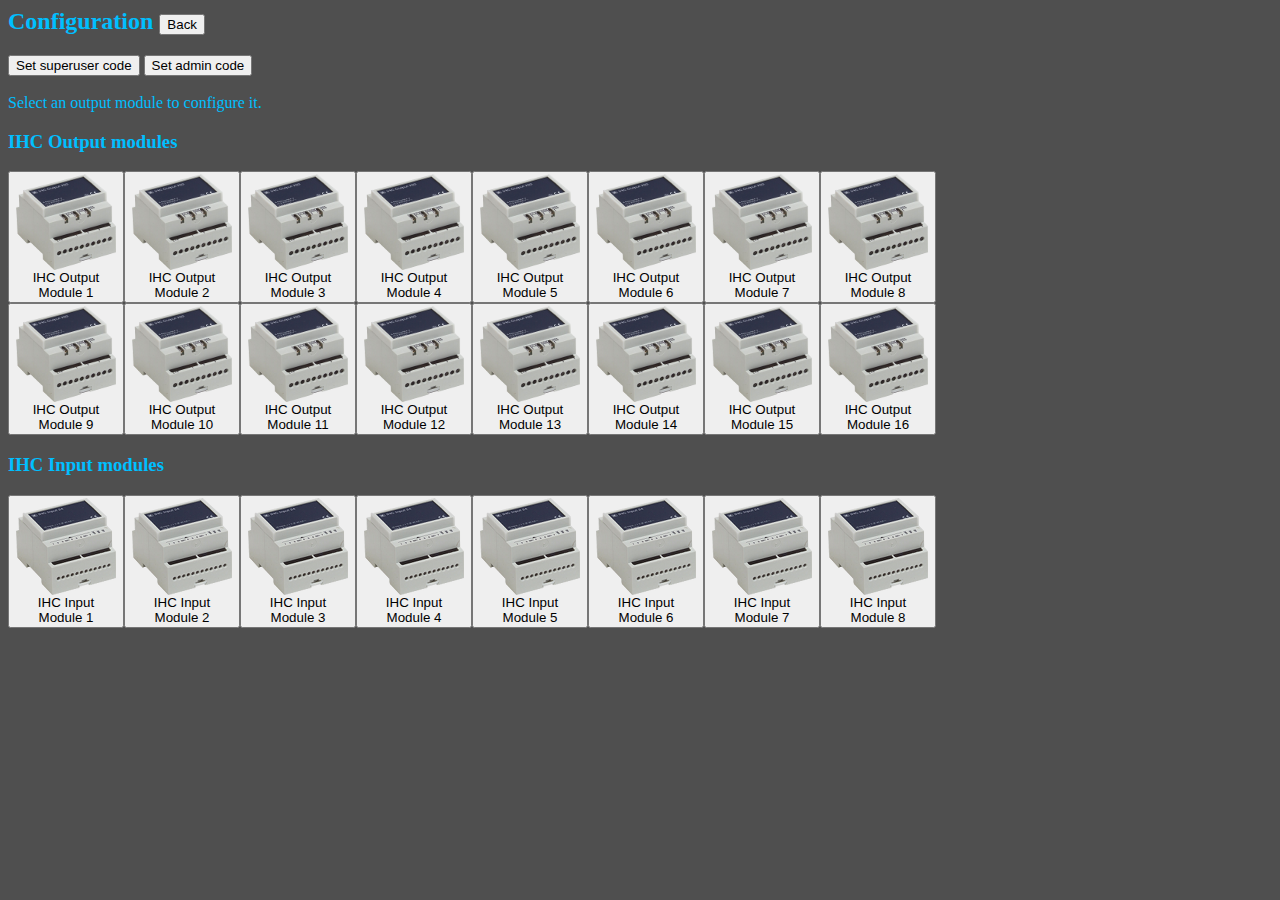
==== configuration.html @ 3026c271 "Switched to pure javascript" ====
<html>
<meta name="keywords" content="HTML, CSS, JavaScript">
<meta http-equiv="Content-Type" content="text/html;charset=utf-8">
<link href="ihcserver.css" rel="stylesheet" type="text/css">
<script language="javascript" src="gestures.js"></script>

<script>
if(!sessionStorage.ihcSessionID) {
	alert("No session ID!");
}
var sessionid=sessionStorage.ihcSessionID;

function createRequestObject() {
	var ro;
	var browser = navigator.appName;
	if(browser == "Microsoft Internet Explorer"){
		ro = new ActiveXObject("Microsoft.XMLHTTP");
	} else {
		ro = new XMLHttpRequest();
	}
	return ro;
}

var http = createRequestObject();

function getAll() {
	var request = new Object();
	request.type = "getAll";
	request.id = sessionid;
	http.open('POST', 'ihcrequest',true);
	http.onreadystatechange = handleResponse;
	http.send(JSON.stringify(request));
}

function handleResponse() {
	if(http.readyState == 4 && http.status == 200){
		var response = JSON.parse(http.responseText);
		http = null;
		delete http;
		if(response.type == "allModules") {
			for(var i = 0; i < response.modules.outputModules.length; i++) {
				var state = response.modules.outputModules[i].state;
				var moduleID = "outputModule"+response.modules.outputModules[i].moduleNumber;
				var imgsrc = (state ? "ihcoutput230.png" : "ihcoutput230_off.png");
				document.getElementById(moduleID).innerHTML='<img src=\"'+imgsrc+'\"><br>IHC Output<br>Module '+response.modules.outputModules[i].moduleNumber;
			}
			for(var i = 0; i < response.modules.inputModules.length; i++) {
				var state = response.modules.inputModules[i].state;
				var moduleID = "inputModule"+response.modules.inputModules[i].moduleNumber;
				var imgsrc = (state ? "ihcinput24.png" : "ihcinput24_off.png");
				document.getElementById(moduleID).innerHTML='<img src=\"'+imgsrc+'\"><br>IHC Input<br>Module '+response.modules.inputModules[i].moduleNumber;
			}
		}
	}
}

function configureModule(type,number) {
	sessionStorage.ihcConfigModuleNumber = number;
	sessionStorage.ihcConfigModuleType = type;
	location.href='ihcmoduleconfiguration.html';
}

function setSuperUserCode() {
	sessionStorage.ihcKeypadAction = "setSuperUserCode";
	location.href="keypad.html";
}

function setAdminCode() {
	sessionStorage.ihcKeypadAction = "setAdminCode";
	location.href="keypad.html";
}
</script>

<body onmousedown="mousedown(event)" onmouseup="mouseup(event)">
<h2>Configuration <input type=button onclick="location.href='index2.html'" value='Back'></h2>
<button onClick='setSuperUserCode()'>Set superuser code</button>
<button onClick='setAdminCode()'>Set admin code</button>
<br><br>
Select an output module to configure it.<br>
<script>
document.write("<h3>IHC Output modules</h3>");
for(var cnt = 1; cnt <=16; cnt++) {
	var idStr = "outputModule"+cnt;
	var onclickStr = "configureModule(\"output\","+cnt+")";
	document.write("<button id='"+idStr+"' type='button' onclick='"+onclickStr+"'>");
	document.write("<img src='ihcoutput230.png' alt='IHC Output Module "+cnt+"'>");
	document.write("<br>IHC Output<br>Module "+cnt+"</button>");
	if(cnt == 8) {
		document.write("<br>");
	}
}

document.write("<h3>IHC Input modules</h3>");
for(var cnt = 1; cnt <=8; cnt++) {
	var idStr = "inputModule"+cnt;
	var onclickStr = "configureModule(\"input\","+cnt+")";
	document.write("<button id='"+idStr+"' type='button' onclick='"+onclickStr+"'>");
	document.write("<img src=\"ihcinput24.png\" alt=\"IHC Input Module "+cnt+"\">");
	document.write("<br/>IHC Input<br>Module "+cnt+"</button>");
}
getAll();
</script>
</body>
</html>
---- ihcserver.css ----
body {
	background-color: rgba(79,79,79,1.0); 
	color: deepskyblue;
}

#ioOverview {
	background-color: rgba(79,79,79,1.0);
	margin-top: 104px;
	margin-left: auto;
	margin-right: auto;
	text-align: center;
}

#controlpanel {
	font-weight:bold;
	width:98%;
	background-color:rgba(69,69,69,0.8);
	border: solid black 1px;
	padding: 5px;
	font-family: arial;
	font-size: 20px;
}

#keypadContents {
	margin-left: auto; 
	margin-right: auto; 
	text-align: center;
}

#password {
	font-size: 48; 
	font-weight: bold;
	width: 200px;
}

.controlpanelButton {
	height: 74px;
	float: right;
	margin-left: 5px;
	padding-left: 5px;
	padding-right: 5px;
}

.keypadbutton {
	font-size: 28px;
	height: 80px;
	width: 80px;
	margin-left: 5px;
	margin-top: 3px;
	horizontal-align: middle;
	vertical-align :middle;
}

.info {
	margin-top: 20px;
	font-size: 10px;
	font-weight: bold;
}

.module {
	text-align: center;
	display: none;
}


.iobutton {
	height: 60px;
	width: 100px;
	white-space: normal; 
	word-wrap: break-word;
	margin-right: 4px;
	vertical-align: middle;	
}

.outputbutton {
}

.inputbutton {
}
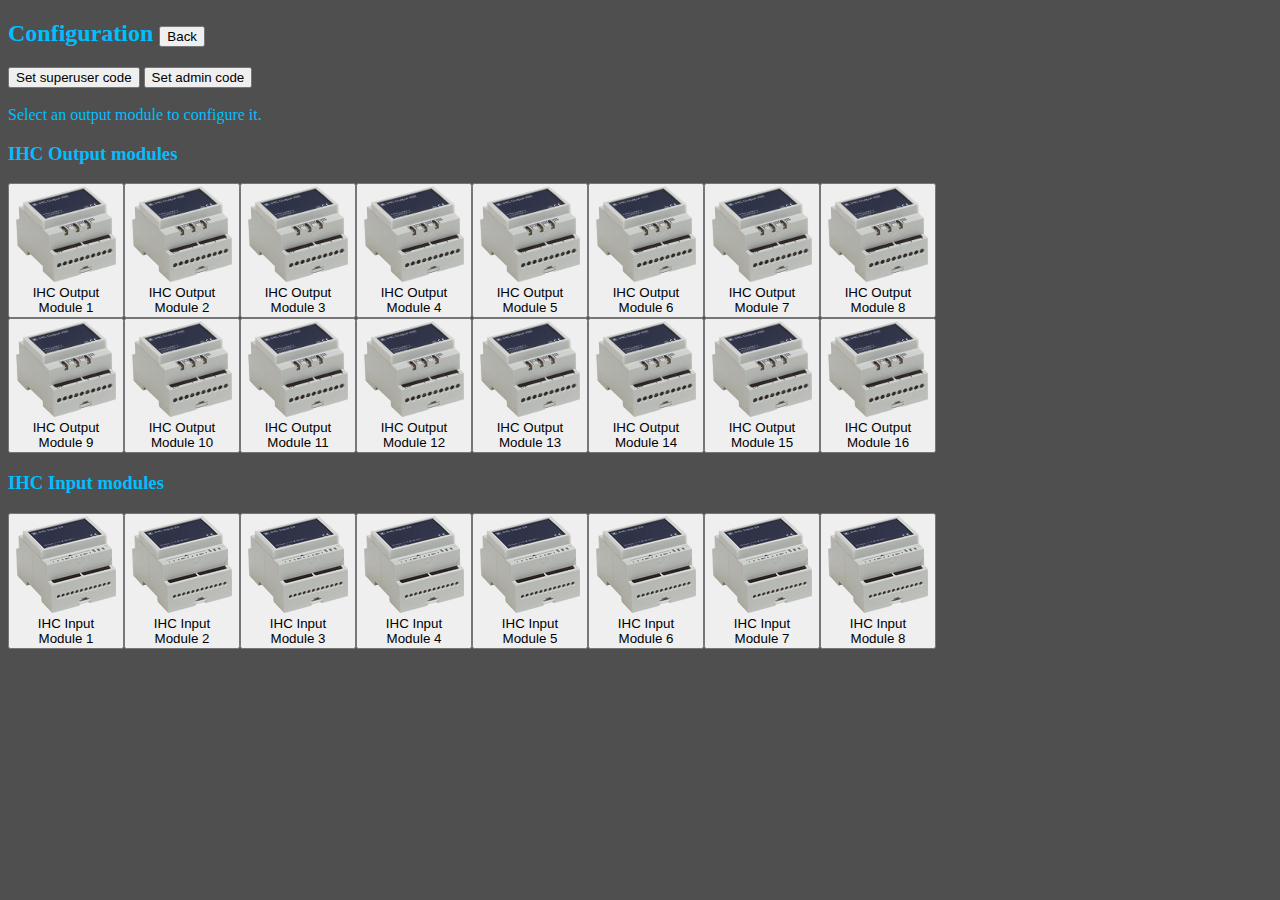
==== commit 4ff6d31d: "Content-type and CSS Adjustments" ====
--- a/configuration.html
+++ b/configuration.html
@@ -1,13 +1,23 @@
+<!DOCTYPE html>
 <html>
-<meta name="keywords" content="HTML, CSS, JavaScript">
+<head>
+<meta name="description" content="IHCServer Webinterface">
+<meta name="keywords" content="html,css,javascript">
+<meta name="author" content="Martin Hejnfelt, martin@hejnfelt.com">
+<META HTTP-EQUIV="Content-Type" CONTENT="text/html; charset=UTF-8">
+<meta http-equiv="Cache-Control" content="no-cache" />
+<META HTTP-EQUIV="Expires" CONTENT="-1">
 <meta http-equiv="Content-Type" content="text/html;charset=utf-8">
+
 <link href="ihcserver.css" rel="stylesheet" type="text/css">
 <script language="javascript" src="gestures.js"></script>
-
+<script src="sha1.js"></script>
 <script>
+
 if(!sessionStorage.ihcSessionID) {
 	alert("No session ID!");
 }
+
 var sessionid=sessionStorage.ihcSessionID;
 
 function createRequestObject() {
@@ -62,17 +72,109 @@
 
 function setSuperUserCode() {
 	sessionStorage.ihcKeypadAction = "setSuperUserCode";
-	location.href="keypad.html";
+	showKeypad()
 }
 
 function setAdminCode() {
 	sessionStorage.ihcKeypadAction = "setAdminCode";
-	location.href="keypad.html";
-}
+	showKeypad();
+}
+
+function showKeypad() {
+	document.getElementById('OK').disabled = true;
+        document.getElementById('overlay').className='visible';
+        document.getElementById('keypad').className='visible keypad keypadLrg modal';
+	currentInput =  document.getElementById('keypadInput');
+}
+
+function hideKeypad() {
+        document.getElementById('overlay').className='keypad keypadLrg hidden';
+        document.getElementById('keypad').className='keypad keypadLrg hidden';
+        sessionStorage.ihcKeypadAction = "";
+        document.getElementById('keypadInput').value = "";
+        document.getElementById('keypadInputValidate').value = "";
+}
+
+var ihcrequests;
+var currentInput;
+
+function handleKeypadResponse() {
+	if(ihcrequests.readyState == 4){
+		if(ihcrequests.status == 200) {
+			alert("OK");
+		} else {
+			alert("Failed");
+		}
+		ihcrequests = null;
+		delete ihcrequests;
+	}
+}
+
+function buttonPressed(key) {
+	var e = document.getElementById('keypadInput');
+	if(key == 'OK') {
+                var req = new Object();
+		req.type = "keypadAction";
+		req.action = sessionStorage.ihcKeypadAction;
+		req.input = String(CryptoJS.SHA1(e.value));
+		e.value = "";
+		req.id = sessionid;
+		var jsonRequest = JSON.stringify(req);
+		ihcrequests = createRequestObject();
+		ihcrequests.open("POST", "ihcrequest", true);
+		ihcrequests.setRequestHeader("Content-type", "application/json");
+		ihcrequests.setRequestHeader("Content-length", jsonRequest.length);
+		ihcrequests.setRequestHeader("Connection", "close");
+		ihcrequests.onreadystatechange = handleKeypadResponse;
+		ihcrequests.send(jsonRequest);
+		hideKeypad();
+	} else if(key == 'CLR') {
+		currentInput.value = "";
+		document.getElementById('OK').disabled = true;
+	} else {
+		currentInput.value += key;
+		var input = document.getElementById('keypadInput');
+		var validate = document.getElementById('keypadInputValidate');
+		if(input.value != "" && validate.value != "" && input.value == validate.value) {
+			document.getElementById('OK').disabled = false;
+		} else {
+			document.getElementById('OK').disabled = true;
+		}
+	}
+}
+
+function activeInput(input) {
+	currentInput=input;	
+}
+
 </script>
 
 <body onmousedown="mousedown(event)" onmouseup="mouseup(event)">
-<h2>Configuration <input type=button onclick="location.href='index2.html'" value='Back'></h2>
+<div id='overlay' class='hidden'></div>
+<div id='keypad' class='hidden keypad keypadLrg'>
+<input type='image' id='closeButton' src='close.png' onclick='hideKeypad()'/>
+<span class='inputTitle'>New code</span>
+<input type='password' onfocus='activeInput(this)' class='password keypadInput' id='keypadInput' name='password'><br>
+<span class='inputTitle'>Repeat</span>
+<input type='password' onfocus='activeInput(this)' class='passwprd keypadInput' id='keypadInputValidate' name='passwordValidate'>
+<br><br>
+<input type='button' class="keypadbutton" id="1" onclick=buttonPressed('1') value='1'>
+<input type='button' class="keypadbutton" id="2" onclick=buttonPressed('2') value='2'>
+<input type='button' class="keypadbutton" id="3" onclick=buttonPressed('3') value='3'>
+<br>
+<input type='button' class="keypadbutton" id="4" onclick=buttonPressed('4') value='4'>
+<input type='button' class="keypadbutton" id="5" onclick=buttonPressed('5') value='5'>
+<input type='button' class="keypadbutton" id="6" onclick=buttonPressed('6') value='6'>
+<br>
+<input type='button' class="keypadbutton" id="7" onclick=buttonPressed('7') value='7'>
+<input type='button' class="keypadbutton" id="8" onclick=buttonPressed('8') value='8'>
+<input type='button' class="keypadbutton" id="9" onclick=buttonPressed('9') value='9'>
+<br>
+<input type='button' class="keypadbutton" id="CLR" onclick=buttonPressed('CLR') value='CLR'>
+<input type='button' class="keypadbutton" id="0" onclick=buttonPressed('0') value='0'>
+<input type='button' class="keypadbutton" id="OK" onclick=buttonPressed('OK') value='OK'>
+</div>
+<h2>Configuration <input type=button onclick="location.href='index.html'" value='Back'></h2>
 <button onClick='setSuperUserCode()'>Set superuser code</button>
 <button onClick='setAdminCode()'>Set admin code</button>
 <br><br>
--- a/ihcserver.css
+++ b/ihcserver.css
@@ -1,9 +1,19 @@
+* {
+	outline: none;
+}
+
+
+button::-moz-focus-inner {
+	border: 0;
+}
+
 body {
 	background-color: rgba(79,79,79,1.0); 
 	color: deepskyblue;
 }
 
 #ioOverview {
+	clear: both;
 	background-color: rgba(79,79,79,1.0);
 	margin-top: 104px;
 	margin-left: auto;
@@ -19,6 +29,61 @@
 	padding: 5px;
 	font-family: arial;
 	font-size: 20px;
+	position: absolute;
+	top: 5px;
+	left: 5px;
+	height: 75px;
+}
+
+#controlPanelTitle {
+	text-align: center;
+	padding-left: 210px;
+}
+
+#userlevel {
+	font-size: 10px;
+	text-align:center;
+	width: 200px;
+	height: 15px;
+	position: fixed;
+	bottom: 5px;
+	left: 50%;
+	margin: 0 0 0 -100px;
+	font-weight: bold;
+}
+
+.inputTitle {
+	font-weight: bold;	
+	text-align:center;
+}
+
+.keypadInput {
+	position: relative;
+	text-align: center;
+	font-size: 48px;
+	font-weight: bold;
+	width: 200px;
+	height: 60px;
+	border: solid black 1px;
+	border-radius: 4px;
+	margin-left: 35px;
+}
+
+.keypad {
+	position: absolute;
+	width: 272px;	
+	height: 420px;
+	top: 50%;
+	left: 50%;
+        margin:-210px 0 0 -136px;
+	border: solid black 1px;
+        border-radius: 5px;
+	padding: 5px;
+	background: dimgray;
+}
+
+.keypadLrg {
+	height: 520px;
 }
 
 #keypadContents {
@@ -27,7 +92,7 @@
 	text-align: center;
 }
 
-#password {
+.password {
 	font-size: 48; 
 	font-weight: bold;
 	width: 200px;
@@ -36,9 +101,35 @@
 .controlpanelButton {
 	height: 74px;
 	float: right;
+	width: 100px;
 	margin-left: 5px;
 	padding-left: 5px;
 	padding-right: 5px;
+	border: solid black 1px;
+	border-radius: 4px;
+}
+
+#overlay {
+        height: 100%;
+        width: 100%;
+        background-color:rgba(0,0,0,0.5);
+        position: absolute;
+        top: 0px;
+        left: 0px;
+        float: left;
+	z-index: 20;
+}
+
+#closeButton {
+	position: absolute;
+	top: 5px;
+	right: 5px;
+	width: 32px;
+	height: 32px;
+}
+
+.modal {
+	z-index: 25;
 }
 
 .keypadbutton {
@@ -49,6 +140,8 @@
 	margin-top: 3px;
 	horizontal-align: middle;
 	vertical-align :middle;
+	border: solid black 1px;
+	border-radius: 4px;
 }
 
 .info {
@@ -70,6 +163,18 @@
 	word-wrap: break-word;
 	margin-right: 4px;
 	vertical-align: middle;	
+	border: solid black 1px;
+	border-radius: 3px;
+}
+
+.hidden {
+	visibility: hidden;
+	display: none;
+}
+
+.visible {
+	visibility: visible;
+	display: block;
 }
 
 .outputbutton {
@@ -77,3 +182,14 @@
 
 .inputbutton {
 }
+
+#eventSocketStatus {
+	height: 10px;
+	width: 10px;
+	border: solid black 1px;
+	border-radius: 5px;
+	position: fixed;
+	bottom: 5px;
+	right: 5px;
+	background: red;
+}
